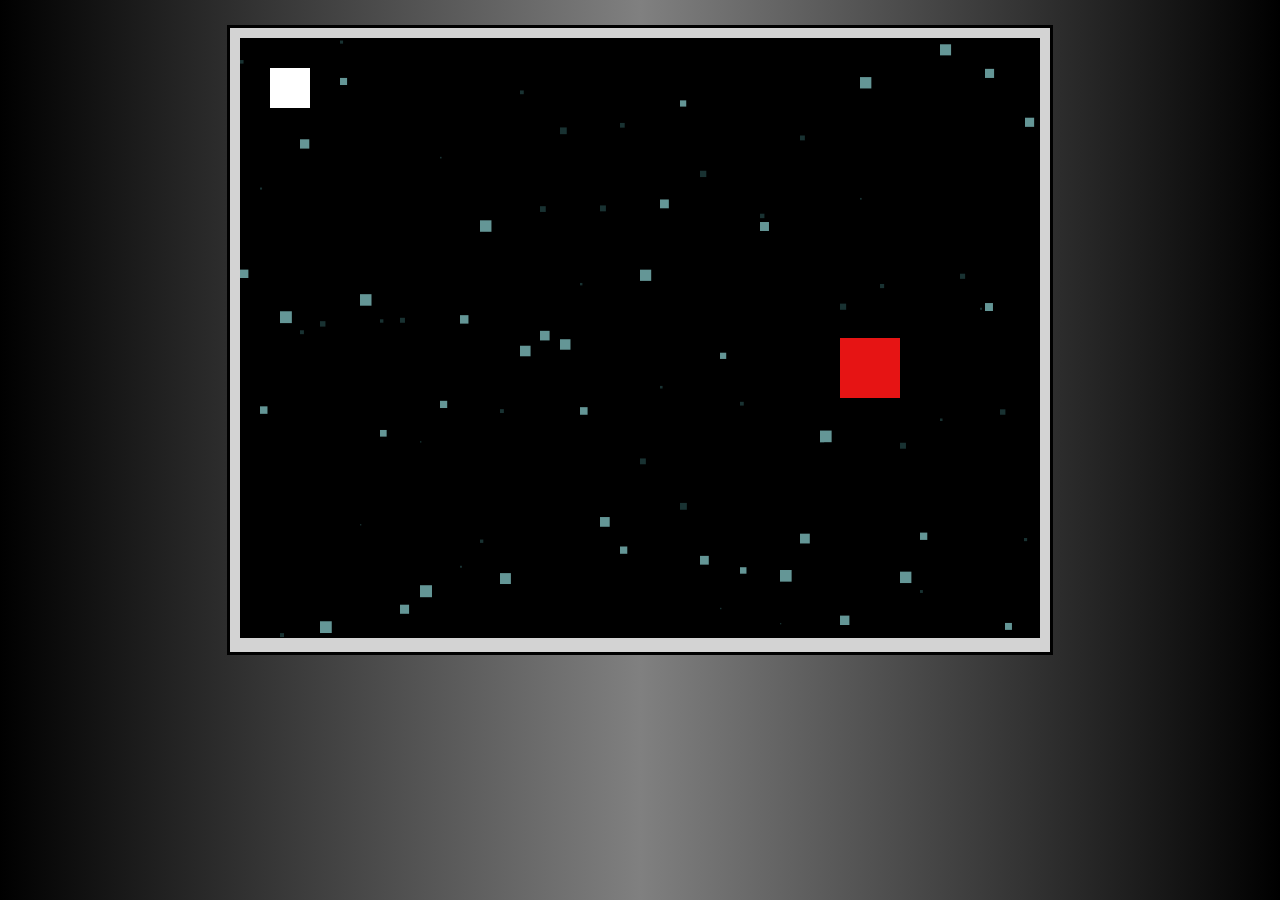
==== index.html @ 7bf48ac1 "Separated the HTML, CSS and JS parts into separate files." ====
<!DOCTYPE html>
<html>
<head>
<meta charset="UTF-8">
<title></title>
<link rel="stylesheet" type="text/css" href="css.css">
</head>
<body>

<div class="left-background"></div>
<div class="right-background"></div>
<div class="content">

  <canvas id="gameScreen" width="800" height="600">
  </canvas>

</div>
</body>
<script src="gamePlay.js">

</script>
</html>
---- css.css ----
.left-background {
    background: darkgray; /* For browsers that do not support gradients */
    background: -webkit-linear-gradient(left, black, gray); /* For Safari 5.1 to 6.0 */
    background: -o-linear-gradient(right, black, gray); /* For Opera 11.1 to 12.0 */
    background: -moz-linear-gradient(right, black, gray); /* For Firefox 3.6 to 15 */
    background: linear-gradient(to right, black, gray); /* Standard syntax (must be last) */
    width: 50%;
    height: 100%;
    position: fixed;
    top: 0;
    left: 0;
	z-index:-1;
}
.right-background {
    background: darkgray; /* For browsers that do not support gradients */
    background: -webkit-linear-gradient(left, gray, black); /* For Safari 5.1 to 6.0 */
    background: -o-linear-gradient(right, gray, black); /* For Opera 11.1 to 12.0 */
    background: -moz-linear-gradient(right, gray, black); /* For Firefox 3.6 to 15 */
    background: linear-gradient(to right, gray, black); /* Standard syntax (must be last) */
    width: 50%;
    height: 100%;
    position: fixed;
    top: 0;
    left: 50%;
	z-index:-1;
}
.content {
    position: center;
    margin: 25px auto 0px auto;
	  padding: 10px;
	  border: 3px solid black;
    width: 85%;
    max-width: 800px;
    min-width: 800px;
    background-color: lightgrey;
    text-align: center;
}
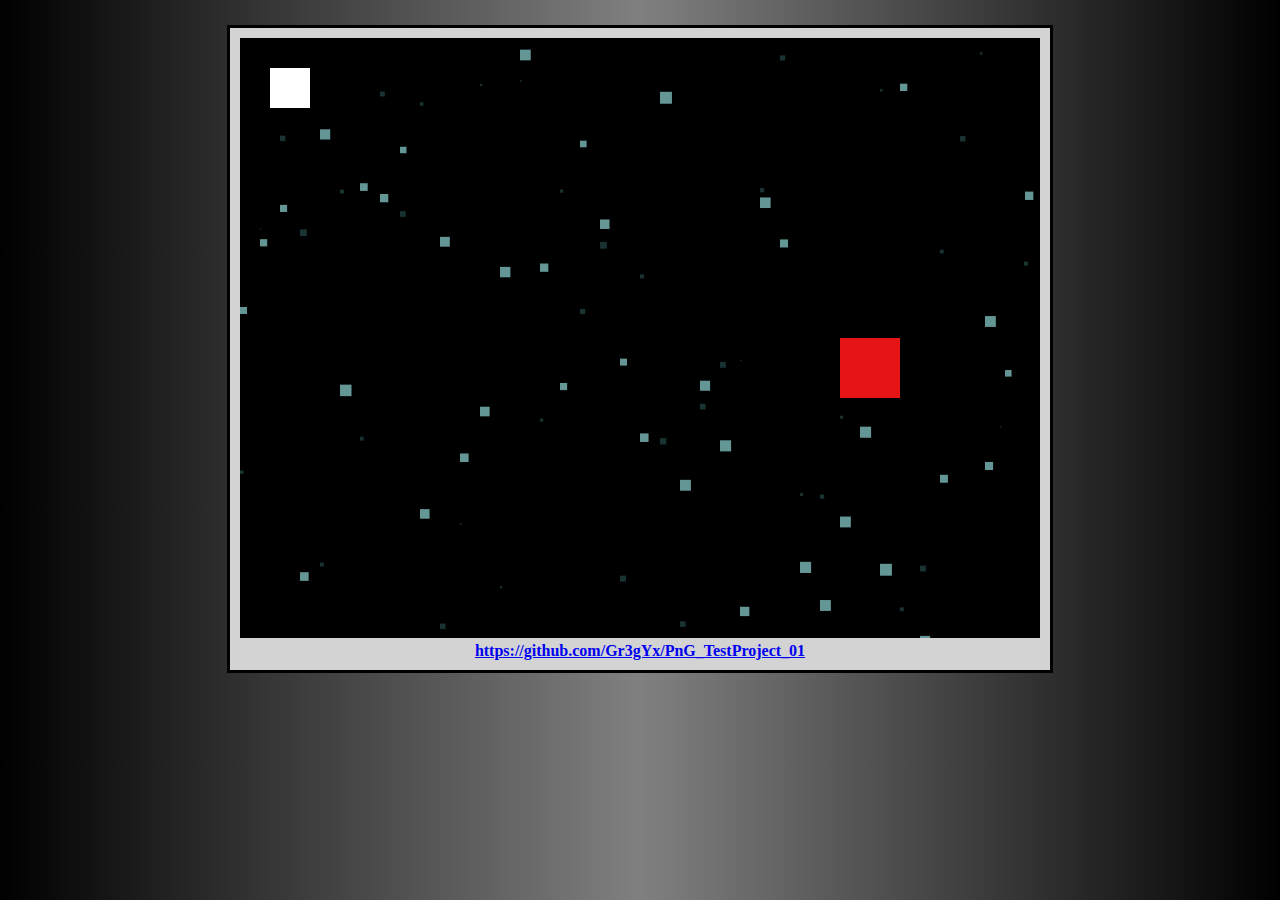
==== commit 565ca376: "Added github link to the bottom of the page." ====
--- a/index.html
+++ b/index.html
@@ -13,7 +13,7 @@
 
   <canvas id="gameScreen" width="800" height="600">
   </canvas>
-
+<a href="https://github.com/Gr3gYx/PnG_TestProject_01"><b>https://github.com/Gr3gYx/PnG_TestProject_01<b></a>
 </div>
 </body>
 <script src="gamePlay.js">
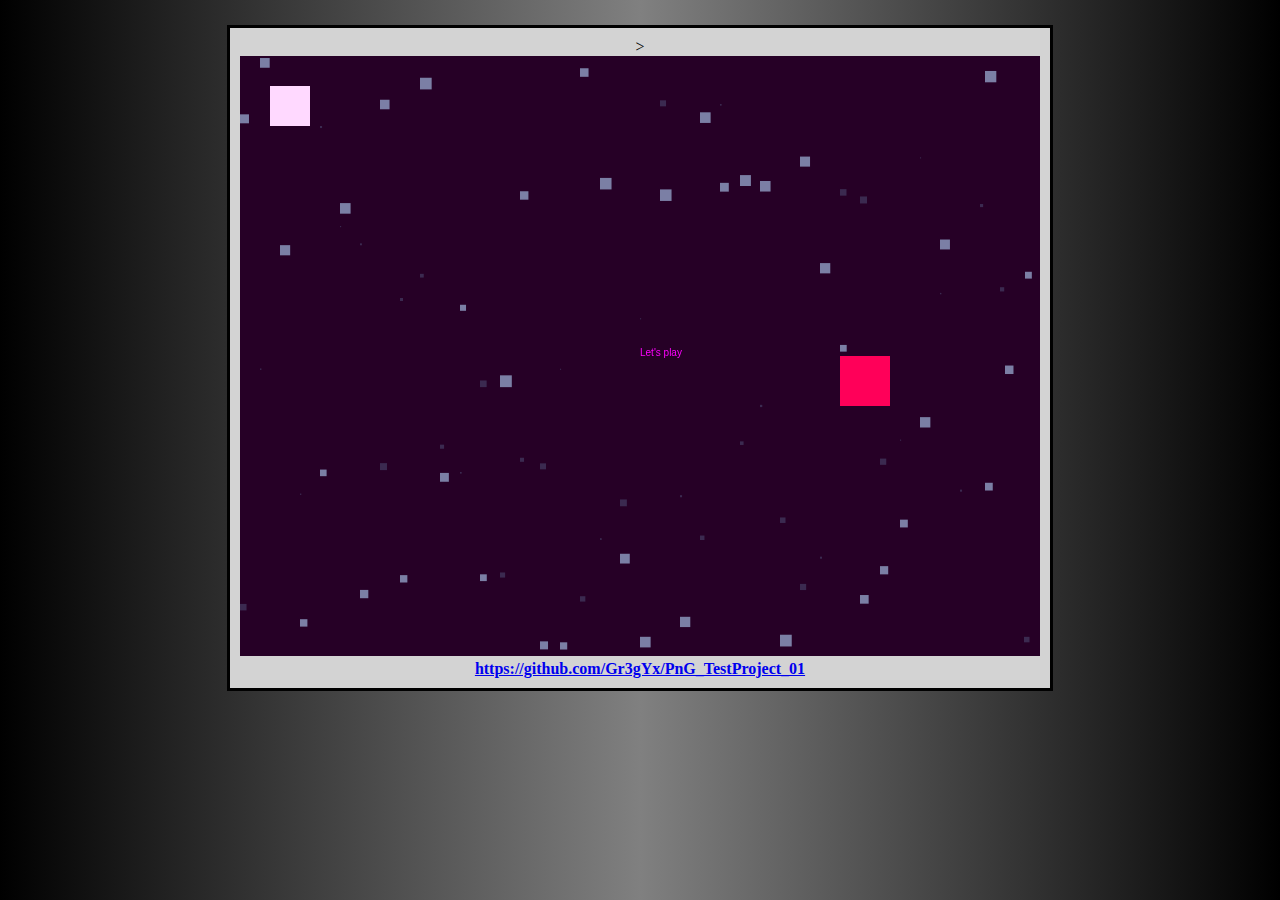
==== commit 737c8723: "Struggling with Enemies, and Canvas Font... Need to implement using the 8bit.ttf custom font!" ====
--- a/index.html
+++ b/index.html
@@ -9,10 +9,11 @@
 
 <div class="left-background"></div>
 <div class="right-background"></div>
-<div class="content">
+<div class="content" style="font-family:'8bit'">>
 
   <canvas id="gameScreen" width="800" height="600">
   </canvas>
+
 <a href="https://github.com/Gr3gYx/PnG_TestProject_01"><b>https://github.com/Gr3gYx/PnG_TestProject_01<b></a>
 </div>
 </body>
--- a/css.css
+++ b/css.css
@@ -35,3 +35,9 @@
     background-color: lightgrey;
     text-align: center;
 }
+@font-face {
+    font-family: '8bit';
+    src: url('./8bit.ttf') format('truetype');
+    font-weight: normal;
+    font-style: normal;
+}
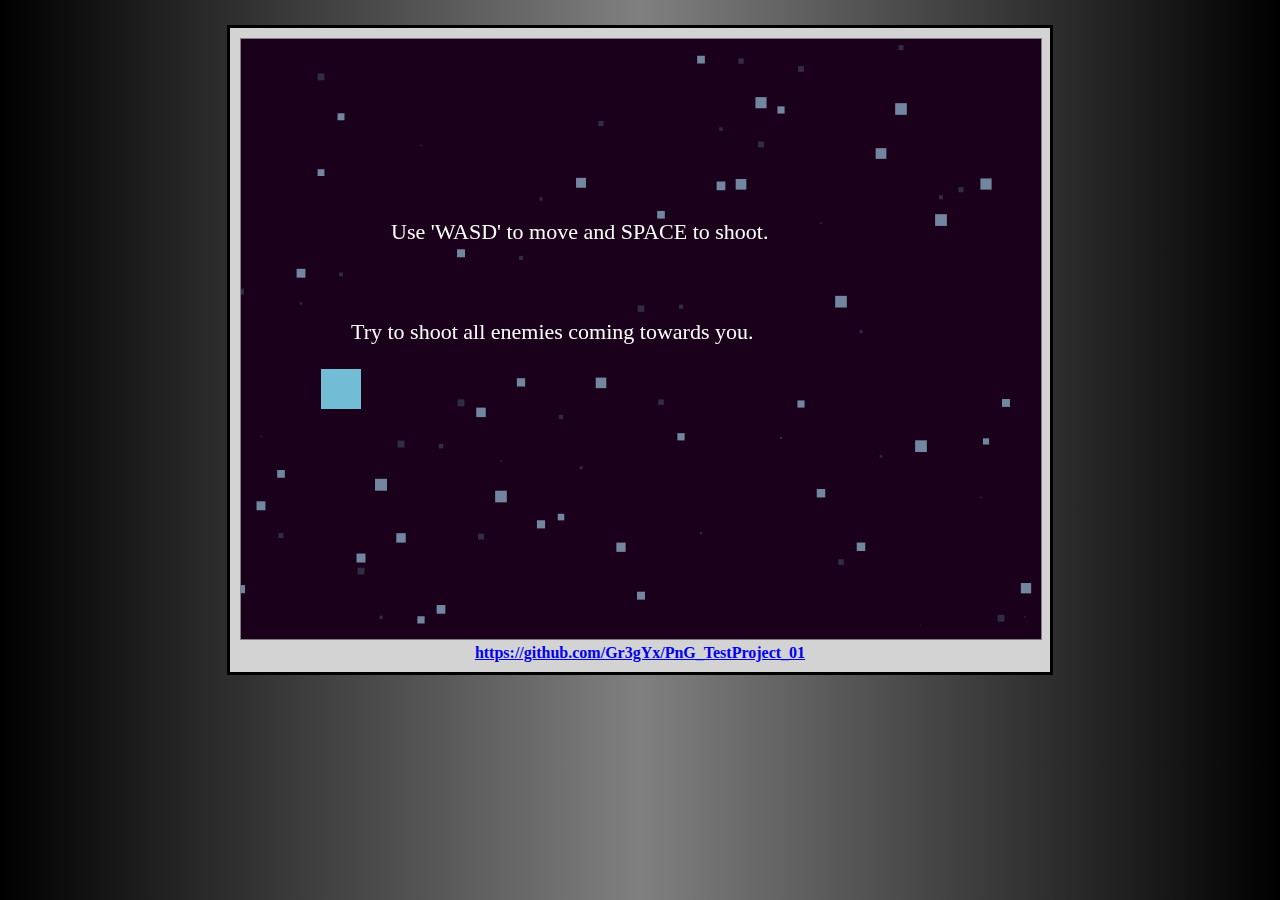
==== commit 3a4a68b4: "Gameplay.js: implemented enemy spawning, random movement and 'missed' text. -Tried to implement cust" ====
--- a/index.html
+++ b/index.html
@@ -9,7 +9,7 @@
 
 <div class="left-background"></div>
 <div class="right-background"></div>
-<div class="content" style="font-family:'8bit'">>
+<div class="content" style="font-family:'OCR A'">
 
   <canvas id="gameScreen" width="800" height="600">
   </canvas>
--- a/css.css
+++ b/css.css
@@ -35,9 +35,8 @@
     background-color: lightgrey;
     text-align: center;
 }
-@font-face {
-    font-family: '8bit';
-    src: url('./8bit.ttf') format('truetype');
-    font-weight: normal;
-    font-style: normal;
+#gameScreen
+{
+  background-color:black;
+  border:1px solid grey;
 }
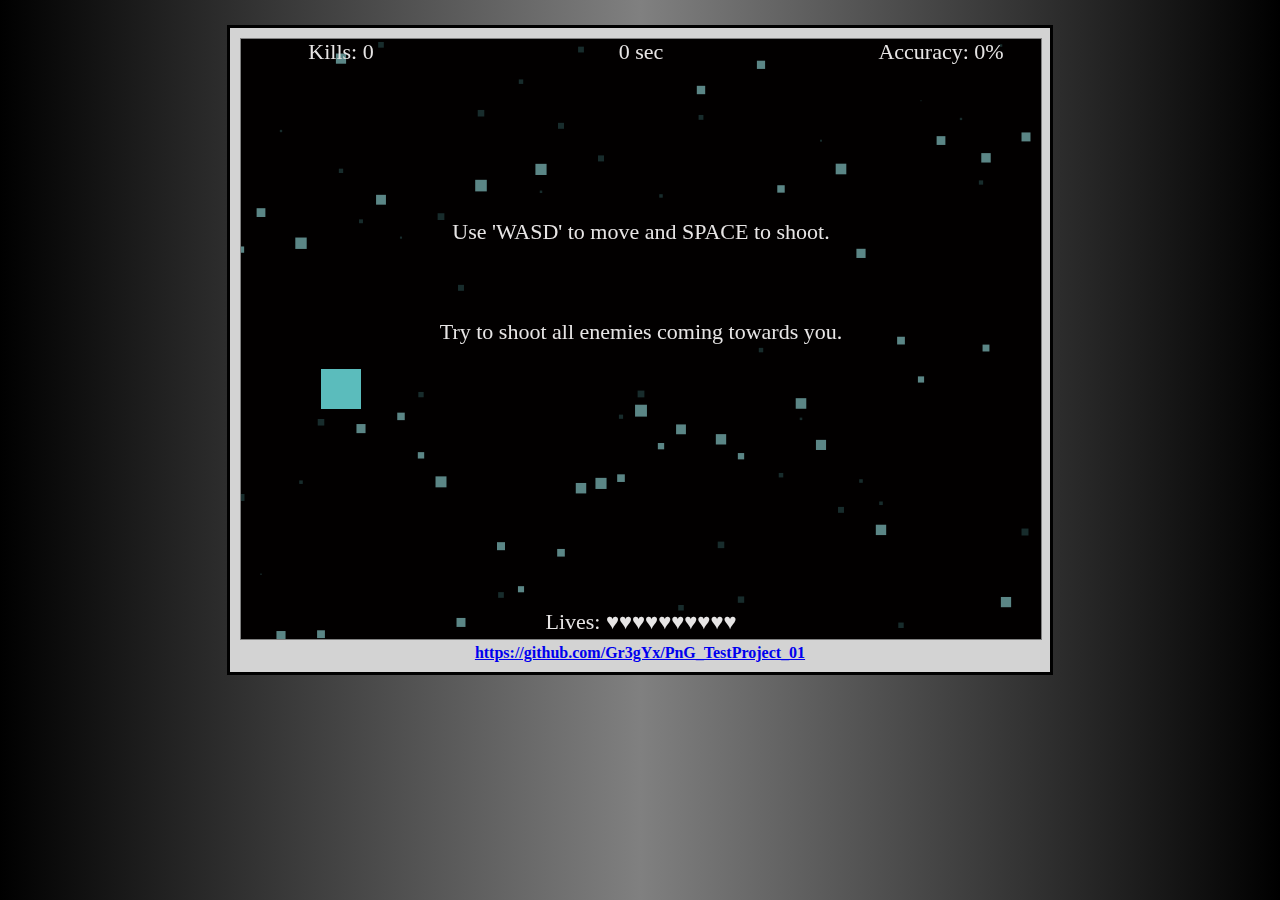
==== commit cb5cf283: "Updated the game during the years" ====
--- a/index.html
+++ b/index.html
@@ -1,23 +1,23 @@
-<!DOCTYPE html>
-<html>
-<head>
-<meta charset="UTF-8">
-<title></title>
-<link rel="stylesheet" type="text/css" href="css.css">
-</head>
-<body>
-
-<div class="left-background"></div>
-<div class="right-background"></div>
-<div class="content" style="font-family:'OCR A'">
-
-  <canvas id="gameScreen" width="800" height="600">
-  </canvas>
-
-<a href="https://github.com/Gr3gYx/PnG_TestProject_01"><b>https://github.com/Gr3gYx/PnG_TestProject_01<b></a>
-</div>
-</body>
-<script src="gamePlay.js">
-
-</script>
-</html>
+<!DOCTYPE html>
+<html>
+<head>
+<meta charset="UTF-8">
+<title></title>
+<link rel="stylesheet" type="text/css" href="css.css">
+</head>
+<body>
+
+<div class="left-background"></div>
+<div class="right-background"></div>
+<div class="content" style="font-family:'OCR A'">
+
+  <canvas id="gameScreen" width="800" height="600">
+  </canvas>
+
+<a href="https://github.com/Gr3gYx/PnG_TestProject_01"><b>https://github.com/Gr3gYx/PnG_TestProject_01<b></a>
+</div>
+</body>
+<script src="gamePlay.js">
+
+</script>
+</html>
